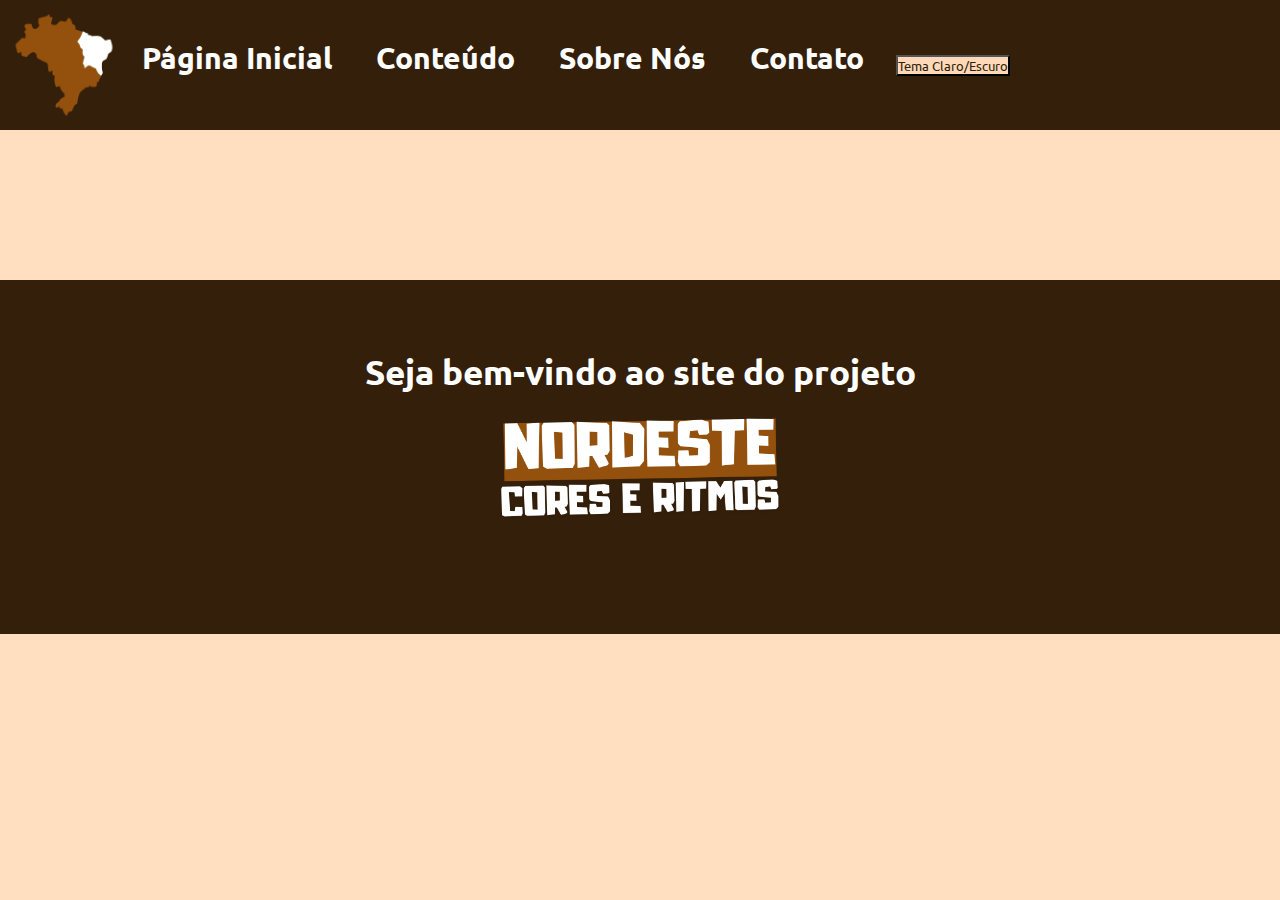
==== index.html @ 36ed3eb9 "Add files via upload" ====
<!DOCTYPE html>
<html lang="pt-br">
<head>
    <meta charset="UTF-8">
    <meta name="viewport" content="width=device-width, initial-scale=1.0">
    <link rel="preconnect" href="https://fonts.googleapis.com">
    <link rel="preconnect" href="https://fonts.gstatic.com" crossorigin>
    <link href="https://fonts.googleapis.com/css2?family=Ubuntu:ital,wght@0,300;0,400;0,500;0,700;1,300;1,400;1,500;1,700&display=swap" rel="stylesheet">
    <link rel="stylesheet" href="./css/style.css">
    <title>Nordeste - Cores e Ritmos</title>
</head>
<body>
    <main data-theme="dark">
        <nav class="barra-inicial">
            <a href="./index.html"><img class="brasil" src="src/img/NORDESTE - CORES E RITMOS (1280 x 1280 px) (1).png" alt="logo do site"></a>
            <ul class="menu-principal">
                <li><a href="./index.html">Página Inicial</a></li>
                <li><a href="./src/html/tudo.html">Conteúdo</a>
                    <ul class="submenu">
                        <li><a href="./src/html/livros.html">Livros</a></li>
                        <li><a href="./src/html/documentarios.html">Documentários</a></li>
                        <li><a href="./src/html/filmes.html">Filmes</a></li>
                    </ul>
                </li>
                <li><a href="./src/html/sobre.html">Sobre Nós</a></li>
                <li><a href="./src/html/contato.html">Contato</a></li>
            </ul>
            <button id="themeSwitcher">Tema Claro/Escuro</button>
        </nav>
        <div id="bem-vindo">
            <h2>Seja bem-vindo ao site do projeto</h2>
            <img class="logo-proj" src="./src/img/img2.png" alt="Logo do projeto">
        </div>
    
        <div id="aprensentacao">
    
        </div>
    </main>
</body>
</html>
---- css/style.css ----
* {
  margin: 0;
  padding: 0;
  font-family: "Ubuntu", sans-serif;
}

body {
  background-color: #FFDFC0;
}

nav {
  background-color: #341f0a;
  display: flex;
  align-items: center;
  font-size: 30px;
}

.menu-principal {
  list-style: none;
  margin: 0;
  padding: 0;
  display: flex;
}

.menu-principal li {
  margin-right: 20px;
}

.menu-principal a {
  text-decoration: none;
  color: #ffffff;
  font-weight: bold;
  padding: 8px 12px;
  margin-bottom: 15px;
  display: block;
}

.submenu {
  list-style: none;
  margin: 0;
  padding: 0;
  font-size: 15px;
  position: absolute;
  display: none;
  border-radius: 15px;
  background-color: #341f0a;
  z-index: 1;
}

.submenu li {
  padding: 8px 12px;
}

.submenu a {
  color: #ffffff;
  display: block;
}

.menu-principal li:hover .submenu {
  display: block;
}

.submenu {
  transition: opacity 0.3s ease-in-out;
  opacity: 0;
}

.menu-principal li:hover .submenu {
  opacity: 1;
}

@media (max-width: 768px) {
  .menu-principal {
    flex-direction: column;
    text-align: center;
  }
  .menu-principal li {
    margin-bottom: 10px;
  }
  .submenu {
    position: relative;
    display: block;
    width: 100%;
  }
}
.brasil {
  padding: 5px;
  width: 120px;
  display: flex;
}

#pag-const {
  color: grey;
  display: flex;
  margin-top: 150px;
  font-size: 50px;
  align-items: center;
  justify-content: center;
}

#bem-vindo {
  background-color: #341f0a;
  color: #ffffff;
  margin-top: 150px;
  padding: 20px;
  display: flex;
  align-items: center;
  justify-content: center;
  flex-direction: column;
}

.logo-proj {
  margin-top: 0px;
  width: 300px;
  margin-bottom: 0px;
}

h2 {
  font-size: 35px;
  margin-top: 50px;
  margin-bottom: -80px;
}

button:hover {
  background-color: var(--bg-color);
  color: var(--primary-color);
  transform: scale(1.1);
  border: var(--primary-color) double 5px;
}

#themeSwitcher {
  background-color: rgb(255, 217, 185);
  color: #341f0a;
  transition: 0.15s;
  cursor: pointer;
}

#themeSwitcher:hover {
  background-color: rgb(255, 217, 185);
  color: #341f0a;
  transform: scale(1.1);
}

/*# sourceMappingURL=style.css.map */
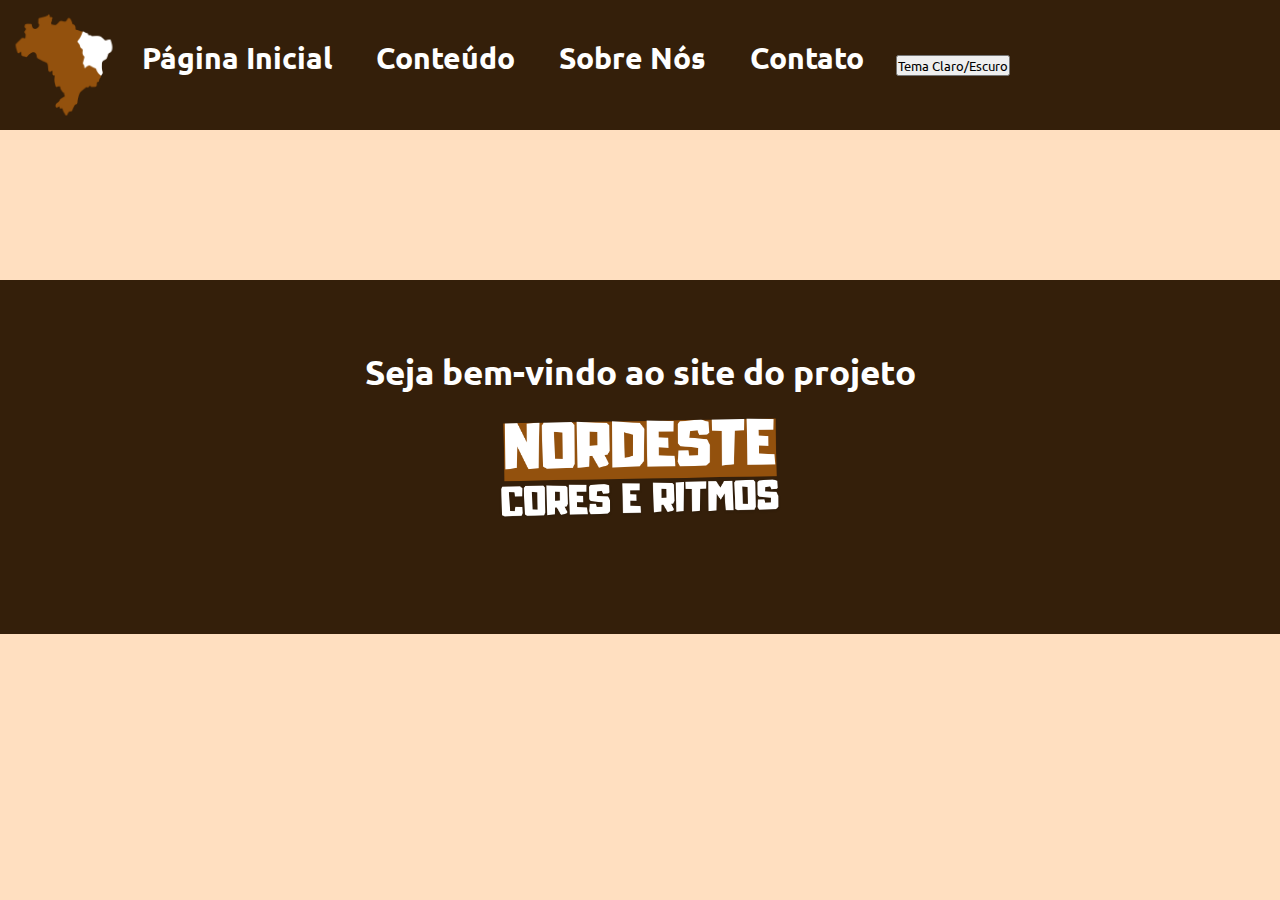
==== commit 0a2135cc: "uou" ====
--- a/index.html
+++ b/index.html
@@ -7,10 +7,10 @@
     <link rel="preconnect" href="https://fonts.gstatic.com" crossorigin>
     <link href="https://fonts.googleapis.com/css2?family=Ubuntu:ital,wght@0,300;0,400;0,500;0,700;1,300;1,400;1,500;1,700&display=swap" rel="stylesheet">
     <link rel="stylesheet" href="./css/style.css">
+    <script href="./src/js/script.js" defer></script>
     <title>Nordeste - Cores e Ritmos</title>
 </head>
-<body>
-    <main data-theme="dark">
+<body data-theme="dark">
         <nav class="barra-inicial">
             <a href="./index.html"><img class="brasil" src="src/img/NORDESTE - CORES E RITMOS (1280 x 1280 px) (1).png" alt="logo do site"></a>
             <ul class="menu-principal">
@@ -25,7 +25,7 @@
                 <li><a href="./src/html/sobre.html">Sobre Nós</a></li>
                 <li><a href="./src/html/contato.html">Contato</a></li>
             </ul>
-            <button id="themeSwitcher">Tema Claro/Escuro</button>
+            <button id="theme-toggle">Tema Claro/Escuro</button>
         </nav>
         <div id="bem-vindo">
             <h2>Seja bem-vindo ao site do projeto</h2>
@@ -35,6 +35,5 @@
         <div id="aprensentacao">
     
         </div>
-    </main>
 </body>
 </html>